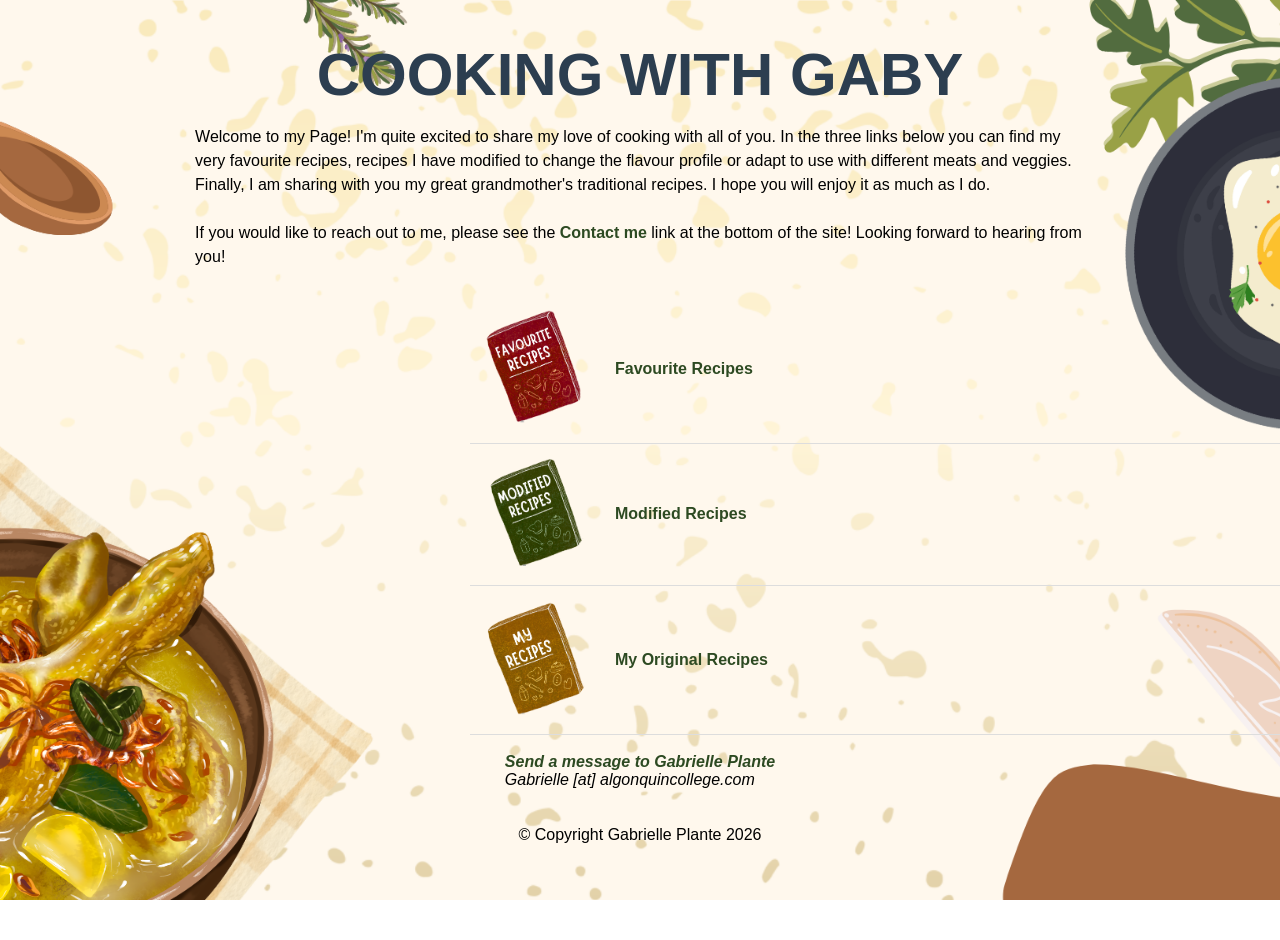
==== index.html @ 39110dcc "Add files via upload" ====
<!DOCTYPE html>
<html lang="en">

<head>
    <meta charset="UTF-8">
    <title>Cooking with Gab - Menu</title>
    <link rel="stylesheet" href="style.css">
</head>

<body>

<h1>COOKING WITH GABY</h1>

<div>
    <p>
        Welcome to my Page! I'm quite excited to share my love of cooking with all of you.  
        In the three links below you can find my very favourite recipes, recipes I have modified
        to change the flavour profile or adapt to use with different meats and veggies.
        Finally, I am sharing with you my great grandmother's traditional recipes.
	I hope you will enjoy it as much as I do.<br><br>
        If you would like to reach out to me, please see the <a href="#contact-info">Contact me</a> link at the bottom
        of the site! Looking forward to hearing from you! <!-- The #contact-info brings the user directly to the contact me link at the bottom of the page -->
    </p>
</div>

<div class="table-container">
    <table>
        <tbody>
            <tr>
                <td width="20px"><img src="images/favouriterecipes.png" alt="Red Recipe book with Favourite Recipes" width="100"></td>
                <td><a href="favouriterecipes.html">Favourite Recipes</a></td>
            </tr>
            <tr>
                <td><img src="images/modifiedrecipes.png" alt="Green Recipe book with the text Modified Recipes" width="100"></td>

                <td><a href="modifiedrecipes.html">Modified Recipes</a></td>
            </tr>
            <tr>
                <td><img src="images/myrecipes.png" alt="Green Recipe book with the text Modified Recipes" width="100"></td>
                <td><a href="myrecipes.html">My Original Recipes</a></td>
            </tr>
        </tbody>
    </table>
</div>
<br>

<address id="contact-info">
    <a href="mailto:plan0119@algonquinlive.com">Send a message to Gabrielle Plante</a><br>
    Gabrielle [at] algonquincollege.com
</address>
<br>
<p>&copy; Copyright Gabrielle Plante 2026</p>

</body>
</html>
---- style.css ----
body {
            margin: 0;
            padding: 20px;
            font-family: 'Segoe UI', Tahoma, Geneva, Verdana, sans-serif;
            background-image: url('images/cookingwithgabmainpage.png'); 
            background-size: cover;
            background-position: center;
            background-attachment: fixed;
            min-height: 100vh;
            display: flex;
            flex-direction: column;
            align-items: center;
        }

        .table-container {
            width: 90%; <!-- the table container helps wrap and control the layout to organise how it is being displayed --> 
            max-width: 425px;
            background-color: transparent; /* Slight white tint for legibility */
            margin-top: 10px; /* Moves the table lower from the top */
            margin-left:450px;  /* Centers  the table horizontally */
            margin-right: auto;
         }

       h1 {
            font-family: Arial, Helvetica, sans-serif; /* Change font */
            font-size: 60px;                          /* Set text size */
            color: #2c3e50;                           /* Text color */
            text-align: center;                       /* Center align text */
            font-weight: bold;                        /* Make text bold */
            margin-top: 20px;                         /* Space above */
            margin-bottom: 0px;                      /* Space below */
        }

	 h3 {
            font-family: Arial, Helvetica, sans-serif; /* Change font for a different header */
            font-size: 15px;                          /* Set text size */
            color: #2c3e50;                           /* Text color */
            text-align: left;                       /* left align text */
            font-weight: bold;                        /* Make text bold */
            margin-top: 0px;                         /* Space above */
            margin-bottom: 5px;                      /* Space below */
        }

	p {
 	   max-width: 100ch;       /* Limit to about 100 characters per line */
  	   word-wrap: break-word; /* Break long words if needed */
  	   line-height: 1.5;      /* Improve readability by spacing line height */
	} 
	  
        table {
            width: 100%;
            border-collapse: collapse;
        }

        th {
            background-color: transparent; /* Matches green from main page */
            color: Black;
            padding: 15px;
            text-align: left;
            text-transform: uppercase;
        }

        td {
            padding: 15px;
            border-bottom: 1px solid #ddd;
            vertical-align: middle;
        }

       
        a {
            color: #2d4a22;
            text-decoration: none;
            font-weight: bold;
        }

       a:visited { 
          color: #4a2885;
        }

       a:hover, a:focus, a:active {
       background-color: #fff5e8; 
       color: #800080; 
       border-bottom-color: #4fdebc;

        }
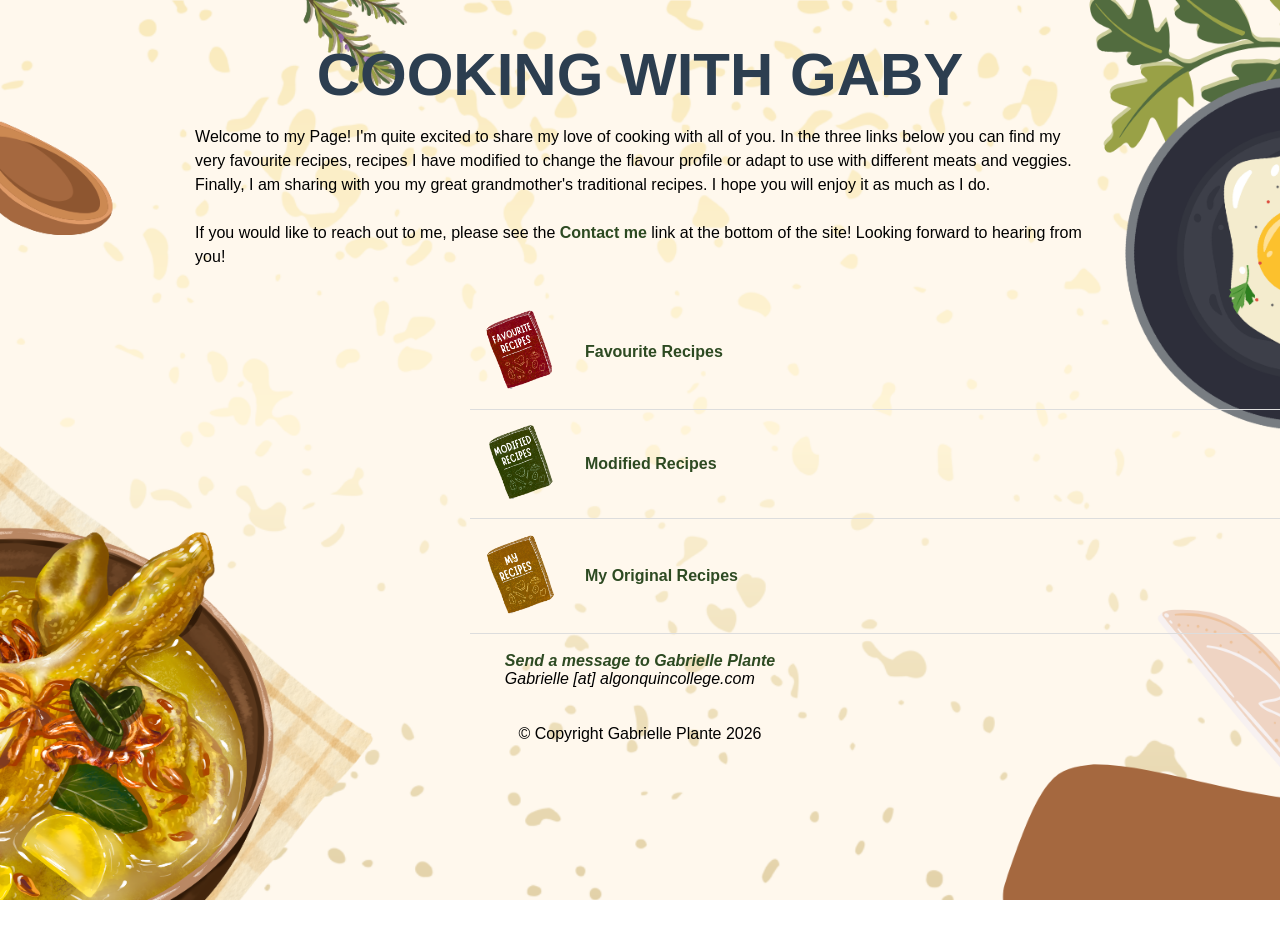
==== commit 9158438f: "Add files via upload" ====
--- a/index.html
+++ b/index.html
@@ -5,6 +5,12 @@
     <meta charset="UTF-8">
     <title>Cooking with Gab - Menu</title>
     <link rel="stylesheet" href="style.css">
+    <meta name=”dc.title” content=”Cook with Gab website”>
+    <meta name=”dc.creator” content=”Gabrielle Plante”>
+    <meta name=”dc.subject” content=”Cooking, website, Recipe”>
+    <meta name=”dc.description” content=”This is a website containing Recipies">
+    <meta name=”dc.date” content=”20260416”>
+    <meta name=”dc.format” content=”HTML”>
 </head>
 
 <body>
@@ -27,16 +33,16 @@
     <table>
         <tbody>
             <tr>
-                <td width="20px"><img src="images/favouriterecipes.png" alt="Red Recipe book with Favourite Recipes" width="100"></td>
+                <td width="20px"><img src="images/favouriterecipes.png" alt="Red Recipe book with Favourite Recipes" width="70"></td>
                 <td><a href="favouriterecipes.html">Favourite Recipes</a></td>
             </tr>
             <tr>
-                <td><img src="images/modifiedrecipes.png" alt="Green Recipe book with the text Modified Recipes" width="100"></td>
+                <td><img src="images/modifiedrecipes.png" alt="Green Recipe book with the text Modified Recipes" width="70"></td>
 
                 <td><a href="modifiedrecipes.html">Modified Recipes</a></td>
             </tr>
             <tr>
-                <td><img src="images/myrecipes.png" alt="Green Recipe book with the text Modified Recipes" width="100"></td>
+                <td><img src="images/myrecipes.png" alt="Yellow Recipe book with the text Modified Recipes" width="70"></td>
                 <td><a href="myrecipes.html">My Original Recipes</a></td>
             </tr>
         </tbody>
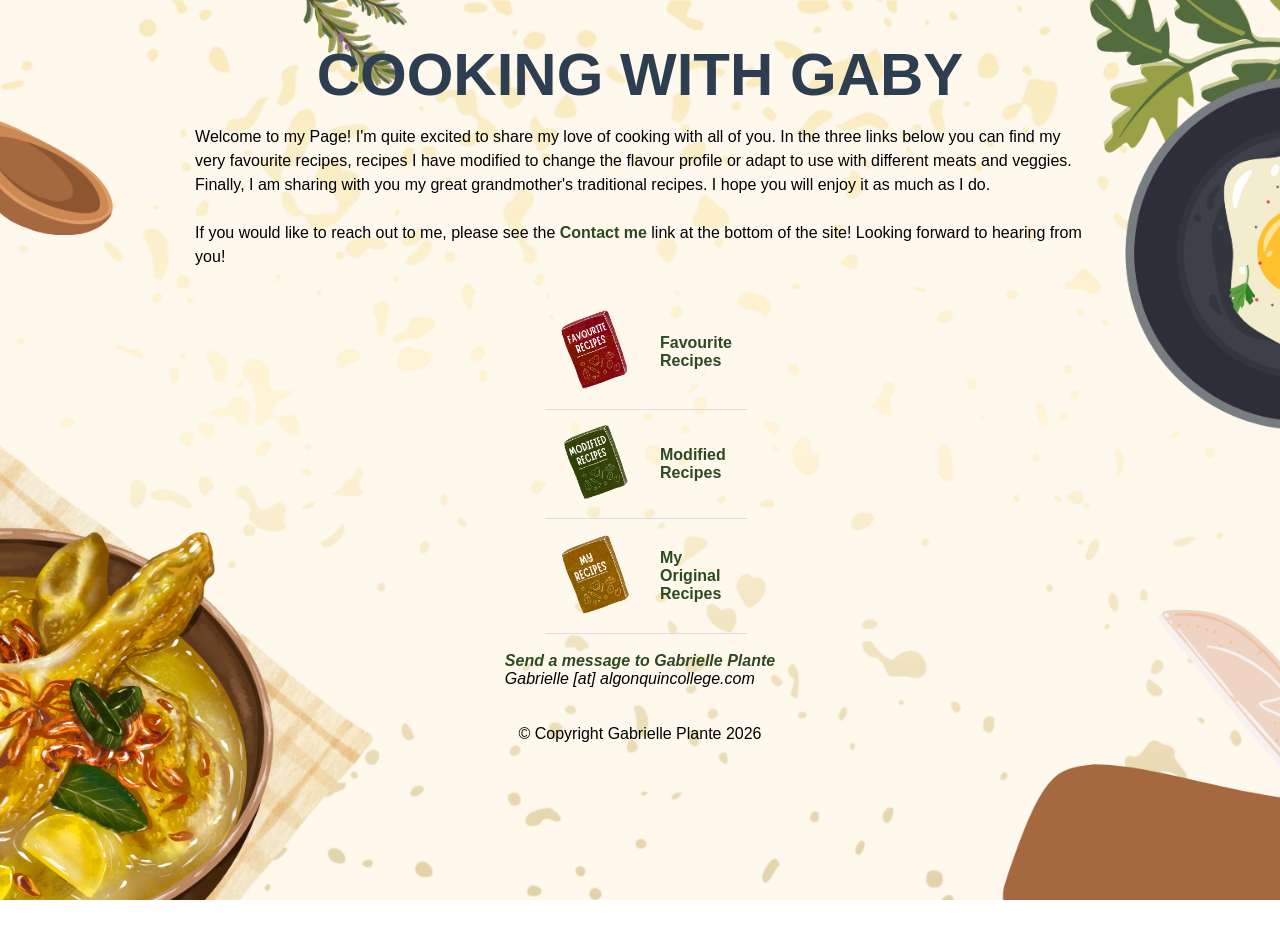
==== commit 9ad8ac40: "Add files via upload" ====
--- a/index.html
+++ b/index.html
@@ -5,12 +5,12 @@
     <meta charset="UTF-8">
     <title>Cooking with Gab - Menu</title>
     <link rel="stylesheet" href="style.css">
-    <meta name=”dc.title” content=”Cook with Gab website”>
-    <meta name=”dc.creator” content=”Gabrielle Plante”>
-    <meta name=”dc.subject” content=”Cooking, website, Recipe”>
-    <meta name=”dc.description” content=”This is a website containing Recipies">
-    <meta name=”dc.date” content=”20260416”>
-    <meta name=”dc.format” content=”HTML”>
+    <meta name="dc.title" content="Cook with Gab website">
+    <meta name="dc.creator" content="Gabrielle Plante">
+    <meta name="dc.subject" content="Cooking, website, Recipe">
+    <meta name="dc.description" content="This is a website containing Recipies">
+    <meta name="dc.date" content="20260416">
+    <meta name="dc.format" content="HTML">
 </head>
 
 <body>
--- a/style.css
+++ b/style.css
@@ -11,13 +11,19 @@
             flex-direction: column;
             align-items: center;
         }
+         /* Overrides pages for1  page only */
+   body.custom-bg {
+    background: url('images/backgroundmodifiedrecipes.png') no-repeat center center fixed;
+    background-size: cover;
+}
 
         .table-container {
-            width: 90%; <!-- the table container helps wrap and control the layout to organise how it is being displayed --> 
-            max-width: 425px;
+            width: 90%;/* the table container helps wrap and control the layout to organise how it is being displayed  */
+
+            max-width: 100px;
             background-color: transparent; /* Slight white tint for legibility */
             margin-top: 10px; /* Moves the table lower from the top */
-            margin-left:450px;  /* Centers  the table horizontally */
+            margin-left: 525px;  /* Centers  the table horizontally */
             margin-right: auto;
          }
 
@@ -30,10 +36,19 @@
             margin-top: 20px;                         /* Space above */
             margin-bottom: 0px;                      /* Space below */
         }
+       h2 {
+            font-family: Arial, Helvetica, sans-serif; /* Change font */
+            font-size: 15px;                          /* Set text size */
+            color: #2c3e50;                           /* Text color */
+            font-weight: bold;                        /* Make text bold */
+            margin-top: 20px;                         /* Space above */
+            margin-bottom: 0px;                      /* Space below */
+	   
+        }
 
 	 h3 {
             font-family: Arial, Helvetica, sans-serif; /* Change font for a different header */
-            font-size: 15px;                          /* Set text size */
+            font-size: 20px;                          /* Set text size */
             color: #2c3e50;                           /* Text color */
             text-align: left;                       /* left align text */
             font-weight: bold;                        /* Make text bold */
@@ -41,6 +56,15 @@
             margin-bottom: 5px;                      /* Space below */
         }
 
+h4 {
+            font-family: Arial, Helvetica, sans-serif; /* Change font */
+            font-size: 15px;                          /* Set text size */
+            color: #2c3e50;                           /* Text color */
+            font-weight: bold; text-align: right;                       /* Make text bold */
+            margin-top: 20px;                         /* Space above */
+            margin-bottom: 0px;                      /* Space below */
+	    
+}
 	p {
  	   max-width: 100ch;       /* Limit to about 100 characters per line */
   	   word-wrap: break-word; /* Break long words if needed */
@@ -48,7 +72,7 @@
 	} 
 	  
         table {
-            width: 100%;
+            width: auto;
             border-collapse: collapse;
         }
 
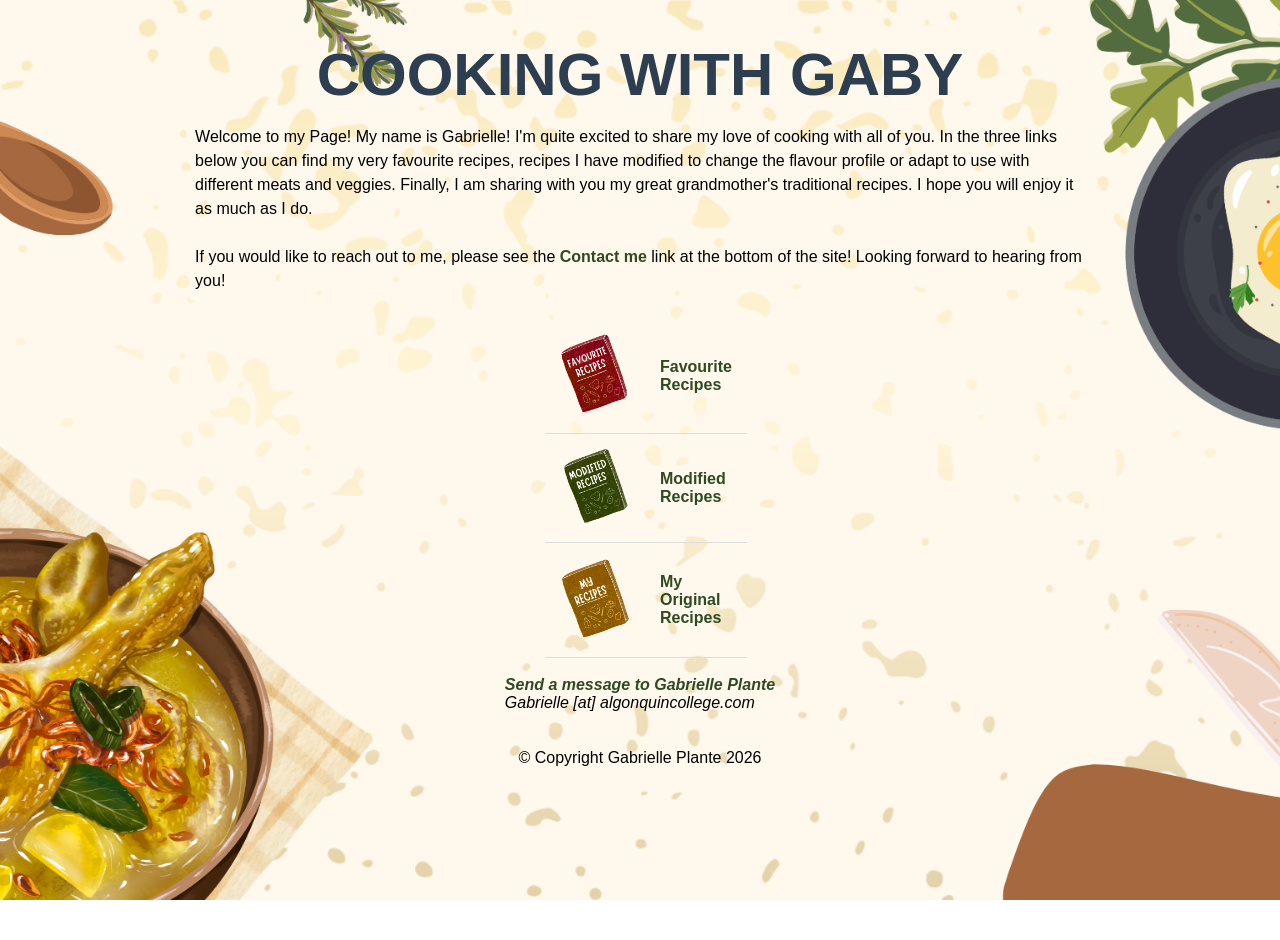
==== commit 2651cce3: "Add files via upload" ====
--- a/index.html
+++ b/index.html
@@ -1,7 +1,7 @@
 <!DOCTYPE html>
 <html lang="en">
 
-<head>
+<head> <!-- METADATA ADDED -->
     <meta charset="UTF-8">
     <title>Cooking with Gab - Menu</title>
     <link rel="stylesheet" href="style.css">
@@ -14,12 +14,12 @@
 </head>
 
 <body>
-
+<!-- TITLE -->
 <h1>COOKING WITH GABY</h1>
 
 <div>
-    <p>
-        Welcome to my Page! I'm quite excited to share my love of cooking with all of you.  
+    <p> <!-- WEBSITE INTRO -->
+        Welcome to my Page! My name is Gabrielle! I'm quite excited to share my love of cooking with all of you.  
         In the three links below you can find my very favourite recipes, recipes I have modified
         to change the flavour profile or adapt to use with different meats and veggies.
         Finally, I am sharing with you my great grandmother's traditional recipes.
@@ -28,12 +28,12 @@
         of the site! Looking forward to hearing from you! <!-- The #contact-info brings the user directly to the contact me link at the bottom of the page -->
     </p>
 </div>
-
+ <!-- START OF TABLE -->
 <div class="table-container">
-    <table>
+    <table> 
         <tbody>
-            <tr>
-                <td width="20px"><img src="images/favouriterecipes.png" alt="Red Recipe book with Favourite Recipes" width="70"></td>
+            <tr> <!-- NAVIGATION TABLE WITH BOOK PICTURES I MADE IN CANVA -->
+                <td><img src="images/favouriterecipes.png" alt="Red Recipe book with Favourite Recipes" width="70"></td>
                 <td><a href="favouriterecipes.html">Favourite Recipes</a></td>
             </tr>
             <tr>
@@ -46,10 +46,10 @@
                 <td><a href="myrecipes.html">My Original Recipes</a></td>
             </tr>
         </tbody>
-    </table>
+    </table> <!-- END OF TABLE -->
 </div>
 <br>
-
+<!-- BOTTOM OF PAGE, COPYRIGHT -->
 <address id="contact-info">
     <a href="mailto:plan0119@algonquinlive.com">Send a message to Gabrielle Plante</a><br>
     Gabrielle [at] algonquincollege.com
--- a/style.css
+++ b/style.css
@@ -11,7 +11,7 @@
             flex-direction: column;
             align-items: center;
         }
-         /* Overrides pages for1  page only */
+         /* Overrides pages for a couple of page only so its a different background than Index */
    body.custom-bg {
     background: url('images/backgroundmodifiedrecipes.png') no-repeat center center fixed;
     background-size: cover;
@@ -21,54 +21,62 @@
             width: 90%;/* the table container helps wrap and control the layout to organise how it is being displayed  */
 
             max-width: 100px;
-            background-color: transparent; /* Slight white tint for legibility */
-            margin-top: 10px; /* Moves the table lower from the top */
-            margin-left: 525px;  /* Centers  the table horizontally */
+            background-color: transparent; /* wanted it to be transparent */
+            margin-top: 10px; /* I needed to move the table lower */
+            margin-left: 525px;  
             margin-right: auto;
          }
+    table {
+    width: 100%;
+    border-collapse: collapse;
+     }
 
+td {
+    padding: 20px;
+    border-bottom: 1px solid #ccc; /* Wanted space between my recipie, it will look nicer */
+}
        h1 {
-            font-family: Arial, Helvetica, sans-serif; /* Change font */
-            font-size: 60px;                          /* Set text size */
-            color: #2c3e50;                           /* Text color */
-            text-align: center;                       /* Center align text */
-            font-weight: bold;                        /* Make text bold */
-            margin-top: 20px;                         /* Space above */
-            margin-bottom: 0px;                      /* Space below */
+            font-family: Arial, Helvetica, sans-serif; 
+            font-size: 60px;                          
+            color: #2c3e50;                           
+            text-align: center;                       /* Centered my text, looks nicer */
+            font-weight: bold;                        /* I wanted my text to be bold, its easier to read */
+            margin-top: 20px;                         
+            margin-bottom: 0px;                      
         }
        h2 {
-            font-family: Arial, Helvetica, sans-serif; /* Change font */
-            font-size: 15px;                          /* Set text size */
-            color: #2c3e50;                           /* Text color */
-            font-weight: bold;                        /* Make text bold */
-            margin-top: 20px;                         /* Space above */
-            margin-bottom: 0px;                      /* Space below */
+            font-family: Arial, Helvetica, sans-serif; /* Used only one font I thought it looked nicer and more uniform */
+            font-size: 20px;                          
+            color: #2c3e50;                           
+            font-weight: bold;                       
+            margin-top: 20px;                         
+            margin-bottom: 0px;                      
 	   
         }
 
 	 h3 {
-            font-family: Arial, Helvetica, sans-serif; /* Change font for a different header */
-            font-size: 20px;                          /* Set text size */
-            color: #2c3e50;                           /* Text color */
-            text-align: left;                       /* left align text */
-            font-weight: bold;                        /* Make text bold */
-            margin-top: 0px;                         /* Space above */
-            margin-bottom: 5px;                      /* Space below */
+            font-family: Arial, Helvetica, sans-serif; 
+            font-size: 15px;                          
+            color: #2c3e50;                           
+            text-align: left;                       
+            font-weight: bold;                        
+            margin-top: 0px;                         
+            margin-bottom: 5px;                      
         }
 
 h4 {
-            font-family: Arial, Helvetica, sans-serif; /* Change font */
-            font-size: 15px;                          /* Set text size */
-            color: #2c3e50;                           /* Text color */
-            font-weight: bold; text-align: right;                       /* Make text bold */
-            margin-top: 20px;                         /* Space above */
-            margin-bottom: 0px;                      /* Space below */
+            font-family: Arial, Helvetica, sans-serif; 
+            font-size: 15px;                          
+            color: #2c3e50;                           
+            font-weight: bold; text-align: right;                       
+            margin-top: 20px;                         
+            margin-bottom: 0px;                      
 	    
 }
 	p {
- 	   max-width: 100ch;       /* Limit to about 100 characters per line */
-  	   word-wrap: break-word; /* Break long words if needed */
-  	   line-height: 1.5;      /* Improve readability by spacing line height */
+ 	   max-width: 100ch;       /* I wanted the lines to only have 100 characters */
+  	   word-wrap: break-word; 
+  	   line-height: 1.5;      /* more space between lines*/
 	} 
 	  
         table {
